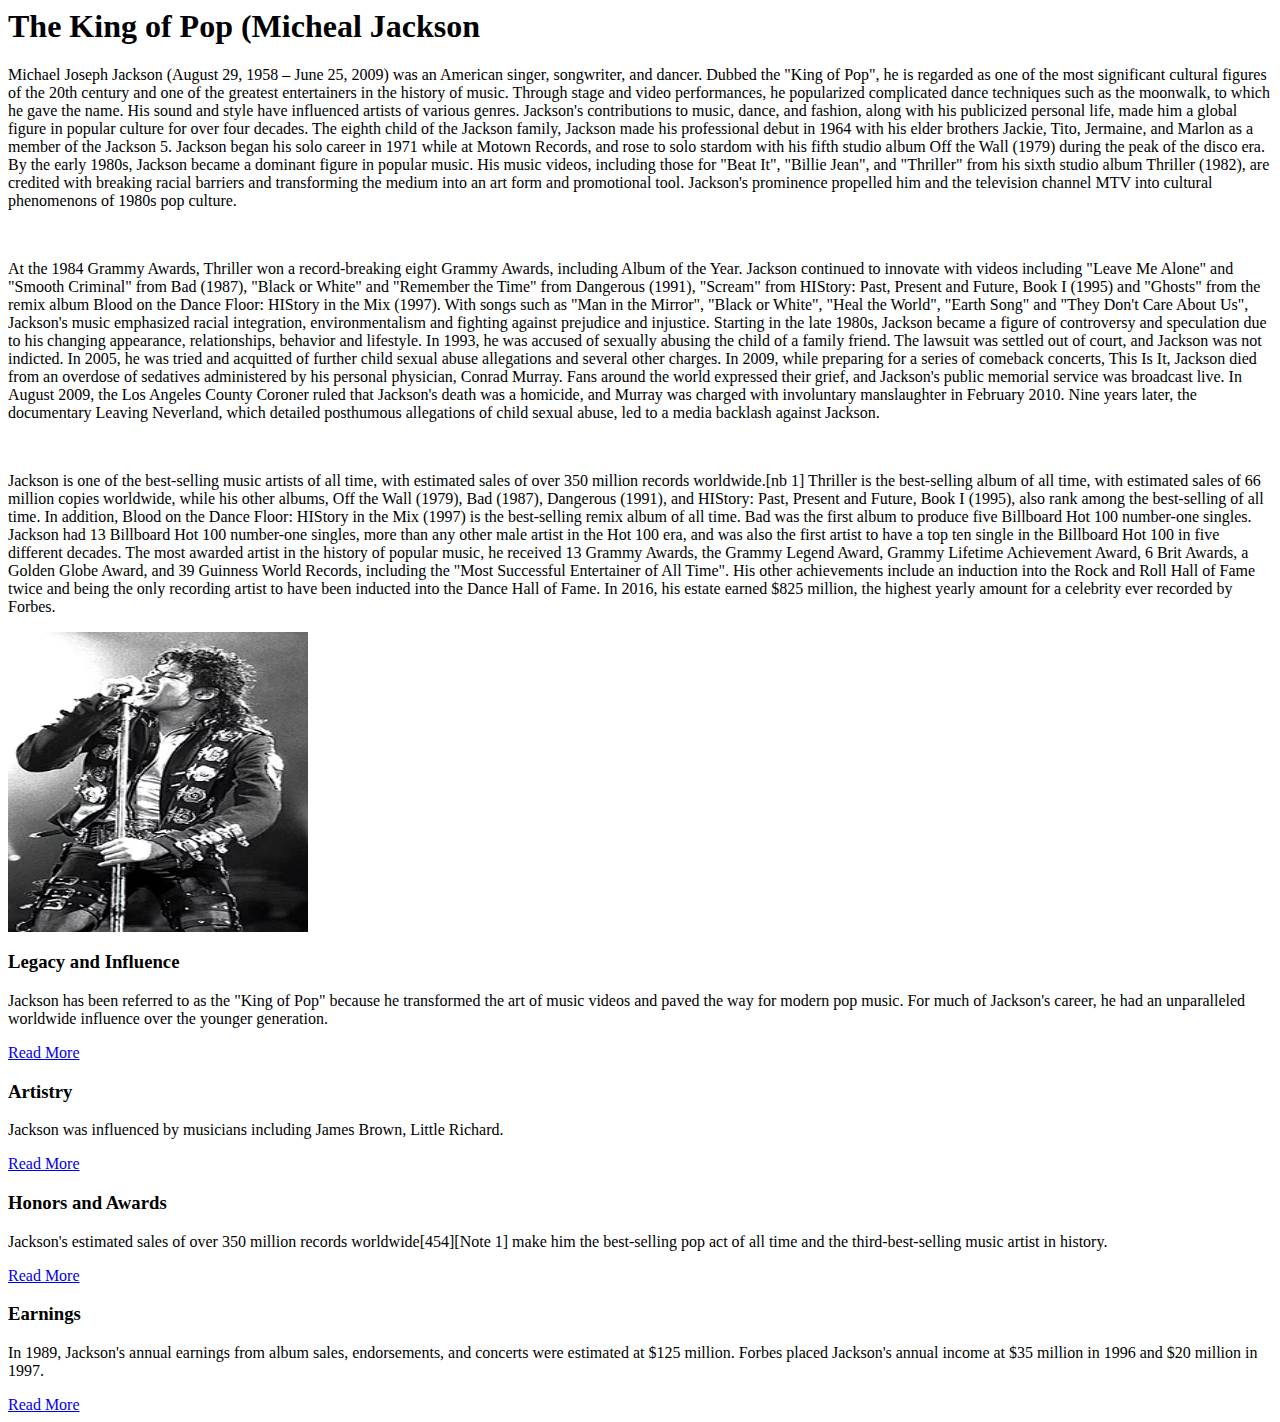
==== index.html @ 728c51c7 "added files" ====
<html>
<head>
    <title>Micheal Jackson</title>
    <link rel="stylesheet" type="text/css" href="sty>le.css">
</head>
<body>
    <div class="mjking">
    <div class="row">
        <div class="king">
        
        <h1>The King of Pop (Micheal Jackson</h1>
        
        <p>
        Michael Joseph Jackson (August 29, 1958 – June 25, 2009) was an American singer, songwriter, and dancer. Dubbed the "King of Pop", he is regarded as one of the most significant cultural figures of the 20th century and one of the greatest entertainers in the history of music. Through stage and video performances, he popularized complicated dance techniques such as the moonwalk, to which he gave the name. His sound and style have influenced artists of various genres. Jackson's contributions to music, dance, and fashion, along with his publicized personal life, made him a global figure in popular culture for over four decades.
        The eighth child of the Jackson family, Jackson made his professional debut in 1964 with his elder brothers Jackie, Tito, Jermaine, and Marlon as a member of the Jackson 5. Jackson began his solo career in 1971 while at Motown Records, and rose to solo stardom with his fifth studio album Off the Wall (1979) during the peak of the disco era. By the early 1980s, Jackson became a dominant figure in popular music. His music videos, including those for "Beat It", "Billie Jean", and "Thriller" from his sixth studio album Thriller (1982), are credited with breaking racial barriers and transforming the medium into an art form and promotional tool. Jackson's prominence propelled him and the television channel MTV into cultural phenomenons of 1980s pop culture.
        </p>
        <br>
        <p>
        At the 1984 Grammy Awards, Thriller won a record-breaking eight Grammy Awards, including Album of the Year. Jackson continued to innovate with videos including "Leave Me Alone" and "Smooth Criminal" from Bad (1987), "Black or White" and "Remember the Time" from Dangerous (1991), "Scream" from HIStory: Past, Present and Future, Book I (1995) and "Ghosts" from the remix album Blood on the Dance Floor: HIStory in the Mix (1997). With songs such as "Man in the Mirror", "Black or White", "Heal the World", "Earth Song" and "They Don't Care About Us", Jackson's music emphasized racial integration, environmentalism and fighting against prejudice and injustice. Starting in the late 1980s, Jackson became a figure of controversy and speculation due to his changing appearance, relationships, behavior and lifestyle. In 1993, he was accused of sexually abusing the child of a family friend. The lawsuit was settled out of court, and Jackson was not indicted. In 2005, he was tried and acquitted of further child sexual abuse allegations and several other charges. In 2009, while preparing for a series of comeback concerts, This Is It, Jackson died from an overdose of sedatives administered by his personal physician, Conrad Murray. Fans around the world expressed their grief, and Jackson's public memorial service was broadcast live. In August 2009, the Los Angeles County Coroner ruled that Jackson's death was a homicide, and Murray was charged with involuntary manslaughter in February 2010. Nine years later, the documentary Leaving Neverland, which detailed posthumous allegations of child sexual abuse, led to a media backlash against Jackson.
        </p>
        <br>
        <p>
        Jackson is one of the best-selling music artists of all time, with estimated sales of over 350 million records worldwide.[nb 1] Thriller is the best-selling album of all time, with estimated sales of 66 million copies worldwide, while his other albums, Off the Wall (1979), Bad (1987), Dangerous (1991), and HIStory: Past, Present and Future, Book I (1995), also rank among the best-selling of all time. In addition, Blood on the Dance Floor: HIStory in the Mix (1997) is the best-selling remix album of all time. Bad was the first album to produce five Billboard Hot 100 number-one singles. Jackson had 13 Billboard Hot 100 number-one singles, more than any other male artist in the Hot 100 era, and was also the first artist to have a top ten single in the Billboard Hot 100 in five different decades. The most awarded artist in the history of popular music, he received 13 Grammy Awards, the Grammy Legend Award, Grammy Lifetime Achievement Award, 6 Brit Awards, a Golden Globe Award, and 39 Guinness World Records, including the "Most Successful Entertainer of All Time". His other achievements include an induction into the Rock and Roll Hall of Fame twice and being the only recording artist to have been inducted into the Dance Hall of Fame. In 2016, his estate earned $825 million, the highest yearly amount for a celebrity ever recorded by Forbes.
        </p>
        
        <img width="300" height="300" src="220px-Michael_Jackson_in_1988.webp" alt="Micheal Jackson Tour (1988)">
            
        </div>
    </div>
    
    <div class="row">
        <div class="lega">
            
        <h3>Legacy and Influence</h3>
        
        <p>
        Jackson has been referred to as the "King of Pop" because he transformed the art of music videos and paved the way for modern pop music. For much of Jackson's career, he had an unparalleled worldwide influence over the younger generation.
        </p>
        
        <a href="influence.html">Read More</a>
        
        </div>
    </div>
    
    <div class="row">
        <div class="artis">
        
        <h3>Artistry</h3>
            
        <p>
        Jackson was influenced by musicians including James Brown, Little Richard.
        </p>
    
        <a href="artistry.html">Read More</a>
        
        </div>
    </div>
    
    <div class="row">
        <div class="awad">
        
        <h3>Honors and Awards</h3>
        
        <p>
        Jackson's estimated sales of over 350 million records worldwide[454][Note 1] make him the best-selling pop act of all time and the third-best-selling music artist in history.
        </p>
    
        <a href="honor.html">Read More</a>
        
        </div>
    </div>
    
    
    <div class="row">
        <div class="ernii">
        
        <h3>Earnings</h3>
        
        <p>
        In 1989, Jackson's annual earnings from album sales, endorsements, and concerts were estimated at $125 million. Forbes placed Jackson's annual income at $35 million in 1996 and $20 million in 1997.
        </p>
    
        <a href="earn.html">Read More</a>
        
        </div>
    </div>
    
    </div>
</body>
</html>
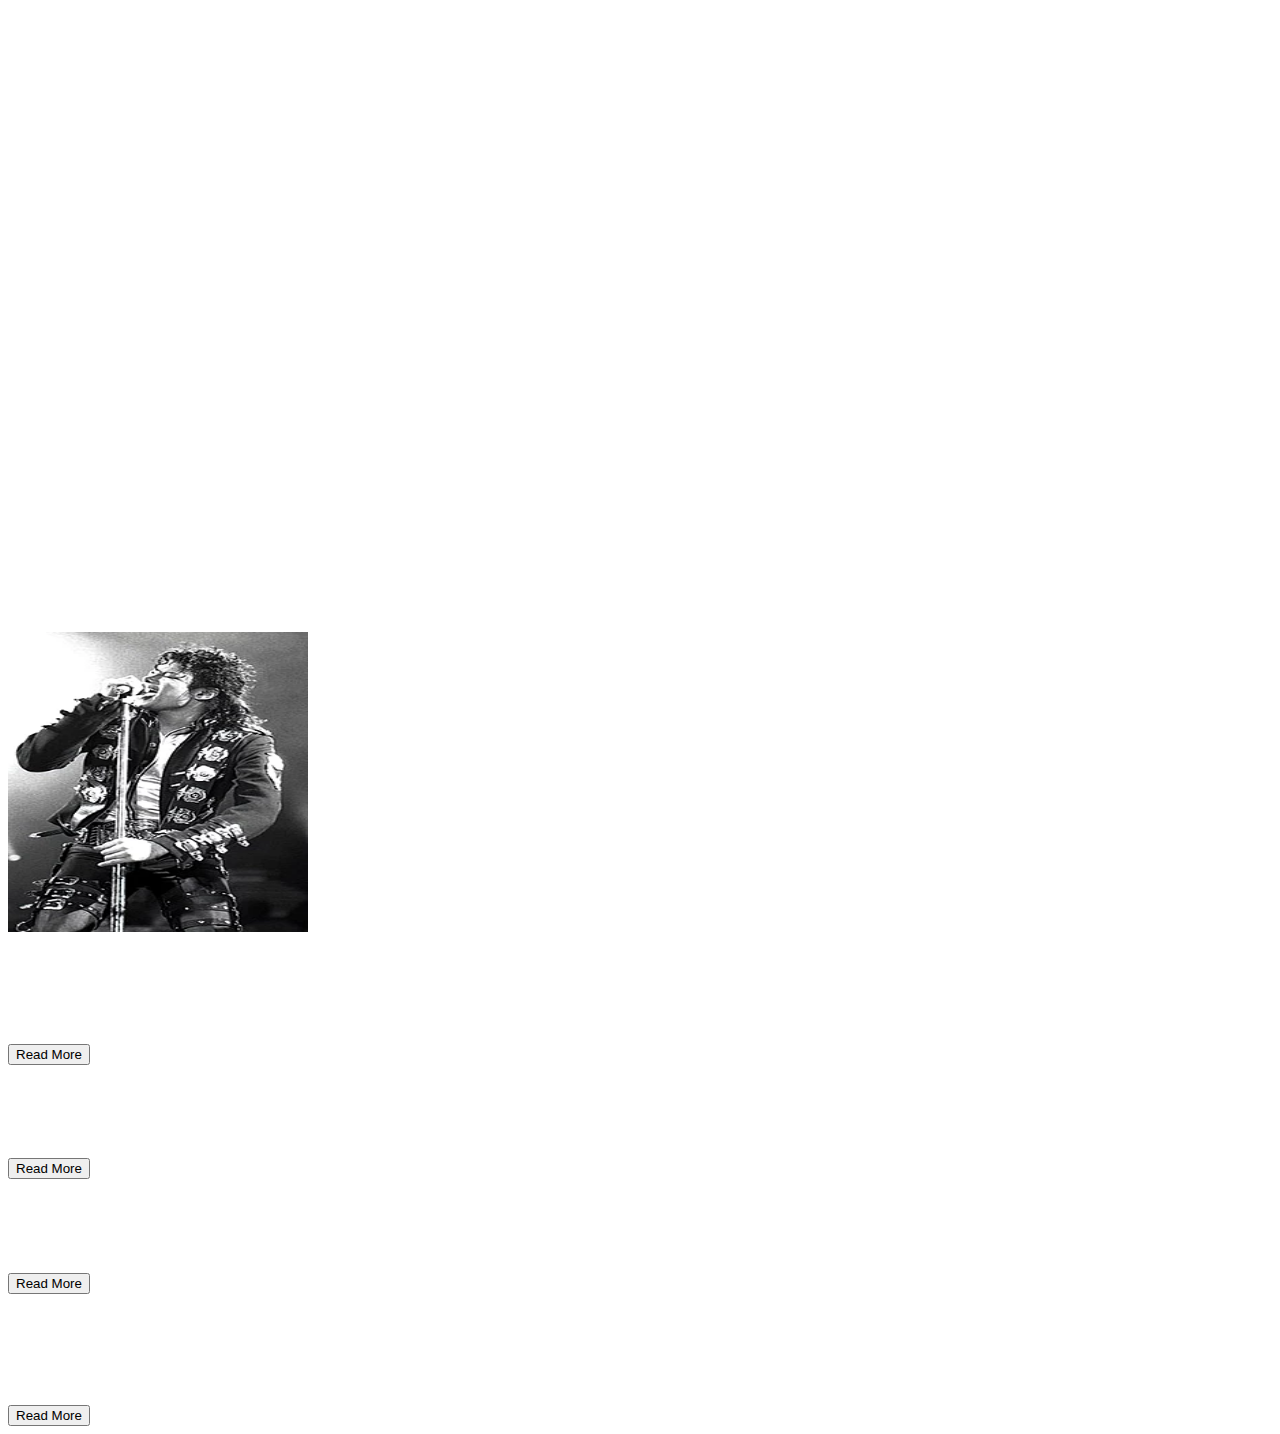
==== commit 14309eb0: "update" ====
--- a/index.html
+++ b/index.html
@@ -1,14 +1,16 @@
 <html>
 <head>
     <title>Micheal Jackson</title>
-    <link rel="stylesheet" type="text/css" href="sty>le.css">
+    <link rel="stylesheet" type="text/css" href="style.css">
+    <link href="https://fonts.googleapis.com/css2?family=Berkshire+Swash&display=swap" rel="stylesheet">
+    <link href="https://fonts.googleapis.com/css2?family=Orbitron:wght@600&display=swap" rel="stylesheet">
 </head>
 <body>
     <div class="mjking">
     <div class="row">
         <div class="king">
         
-        <h1>The King of Pop (Micheal Jackson</h1>
+        <h1>The King of Pop (Micheal Jackson)</h1>
         
         <p>
         Michael Joseph Jackson (August 29, 1958 – June 25, 2009) was an American singer, songwriter, and dancer. Dubbed the "King of Pop", he is regarded as one of the most significant cultural figures of the 20th century and one of the greatest entertainers in the history of music. Through stage and video performances, he popularized complicated dance techniques such as the moonwalk, to which he gave the name. His sound and style have influenced artists of various genres. Jackson's contributions to music, dance, and fashion, along with his publicized personal life, made him a global figure in popular culture for over four decades.
@@ -37,7 +39,7 @@
         Jackson has been referred to as the "King of Pop" because he transformed the art of music videos and paved the way for modern pop music. For much of Jackson's career, he had an unparalleled worldwide influence over the younger generation.
         </p>
         
-        <a href="influence.html">Read More</a>
+        <a href="influence.html" target="_blank"><button>Read More</button></a>
         
         </div>
     </div>
@@ -51,7 +53,7 @@
         Jackson was influenced by musicians including James Brown, Little Richard.
         </p>
     
-        <a href="artistry.html">Read More</a>
+        <a href="artistry.html" target="_blank"><button>Read More</button></a>
         
         </div>
     </div>
@@ -65,7 +67,7 @@
         Jackson's estimated sales of over 350 million records worldwide[454][Note 1] make him the best-selling pop act of all time and the third-best-selling music artist in history.
         </p>
     
-        <a href="honor.html">Read More</a>
+        <a href="honor.html" target="_blank"><button>Read More</button></a>
         
         </div>
     </div>
@@ -80,7 +82,7 @@
         In 1989, Jackson's annual earnings from album sales, endorsements, and concerts were estimated at $125 million. Forbes placed Jackson's annual income at $35 million in 1996 and $20 million in 1997.
         </p>
     
-        <a href="earn.html">Read More</a>
+        <a href="earn.html" target="_blank"><button>Read More</button></a>
         
         </div>
     </div>
--- a/style.css
+++ b/style.css
@@ -0,0 +1,5 @@
+html{
+    background color:darkmagenta;
+    color: white;
+    font-family: inherit;
+}
